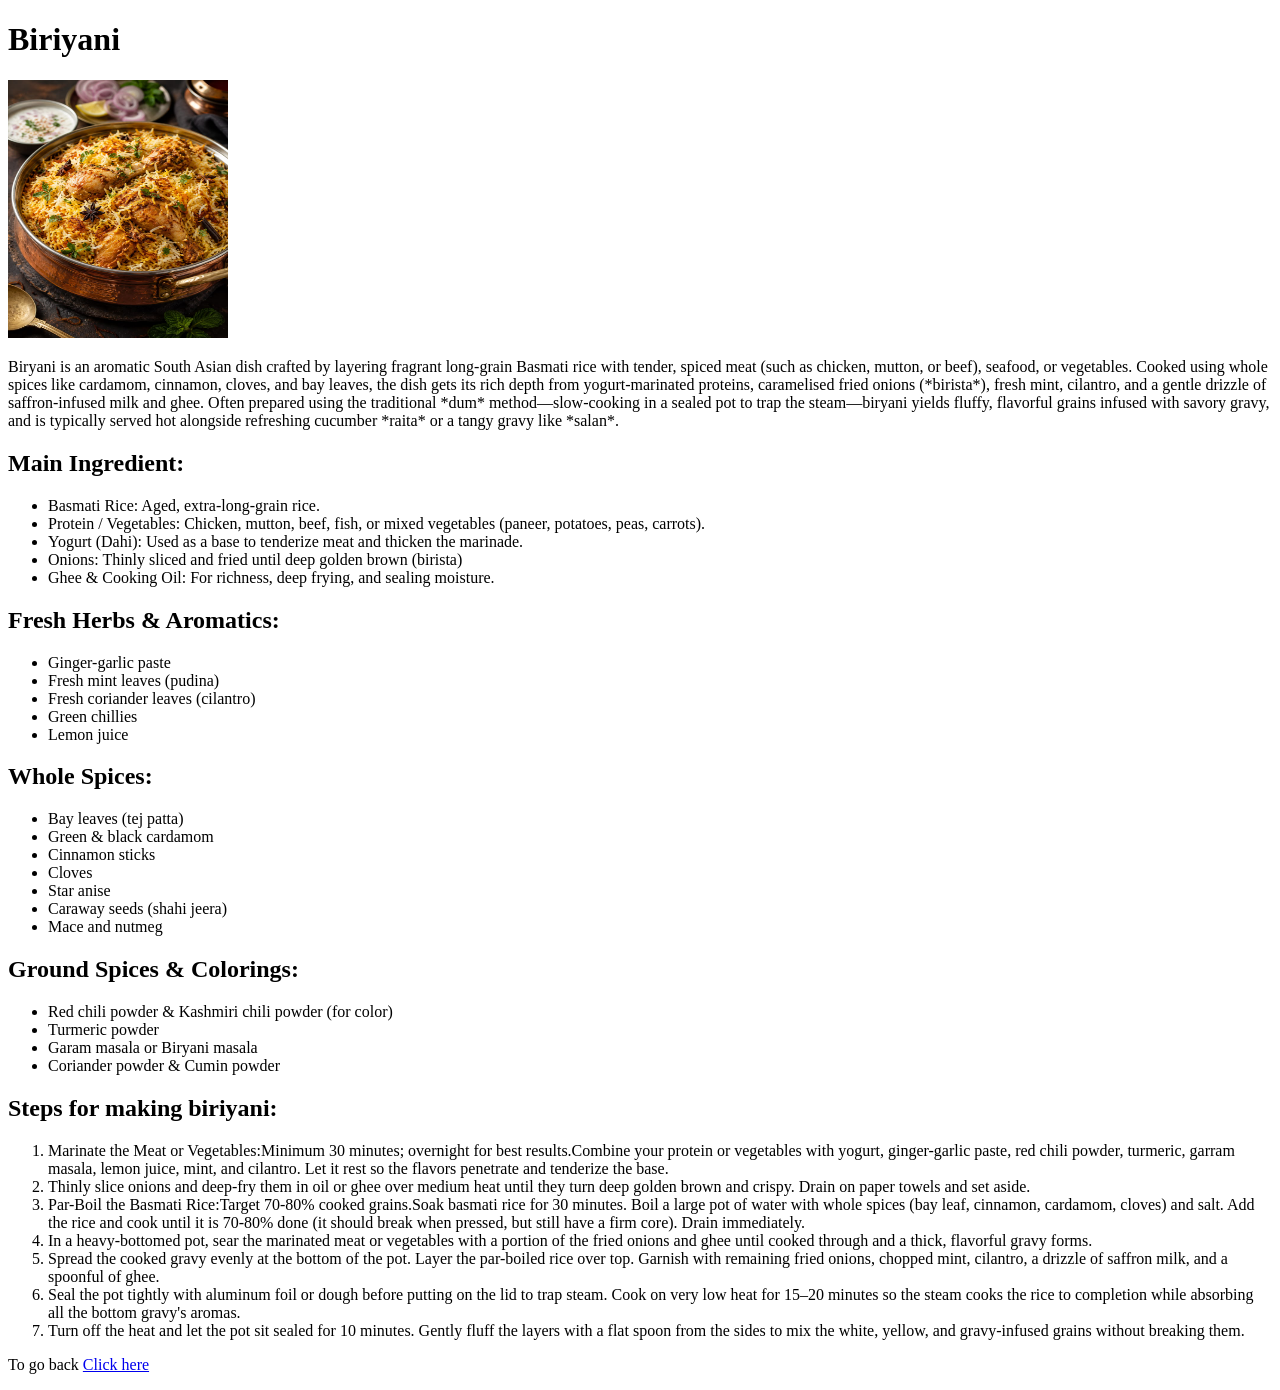
==== recipes/biriyani.html @ e6d89a89 "all dishes are add to index.html file" ====
<!doctype html>

<html lang="en">
  <head>
    <meta charset="UTF-8" />
    <meta name="viewport" content="width=device-width, initial-scale=1.0" />
    <title>Biriyani</title>
  </head>
  <body>
    <h1>Biriyani</h1>
    <img
      src="../img/Delicious Biryani.jpg"
      alt="Picture of delicious biriyani"
      width="220"
      height="258"
    />
    <p>
      Biryani is an aromatic South Asian dish crafted by layering fragrant
      long-grain Basmati rice with tender, spiced meat (such as chicken, mutton,
      or beef), seafood, or vegetables. Cooked using whole spices like cardamom,
      cinnamon, cloves, and bay leaves, the dish gets its rich depth from
      yogurt-marinated proteins, caramelised fried onions (*birista*), fresh
      mint, cilantro, and a gentle drizzle of saffron-infused milk and ghee.
      Often prepared using the traditional *dum* method—slow-cooking in a sealed
      pot to trap the steam—biryani yields fluffy, flavorful grains infused with
      savory gravy, and is typically served hot alongside refreshing cucumber
      *raita* or a tangy gravy like *salan*.
    </p>

    <h2>Main Ingredient:</h2>
    <ul>
      <li>Basmati Rice: Aged, extra-long-grain rice.</li>
      <li>
        Protein / Vegetables: Chicken, mutton, beef, fish, or mixed vegetables
        (paneer, potatoes, peas, carrots).
      </li>
      <li>
        Yogurt (Dahi): Used as a base to tenderize meat and thicken the
        marinade.
      </li>
      <li>Onions: Thinly sliced and fried until deep golden brown (birista)</li>
      <li>
        Ghee & Cooking Oil: For richness, deep frying, and sealing moisture.
      </li>
    </ul>

    <h2>Fresh Herbs & Aromatics:</h2>
    <ul>
      <li>Ginger-garlic paste</li>
      <li>Fresh mint leaves (pudina)</li>
      <li>Fresh coriander leaves (cilantro)</li>
      <li>Green chillies</li>
      <li>Lemon juice</li>
    </ul>

    <h2>Whole Spices:</h2>
    <ul>
      <li>Bay leaves (tej patta)</li>
      <li>Green & black cardamom</li>
      <li>Cinnamon sticks</li>
      <li>Cloves</li>
      <li>Star anise</li>
      <li>Caraway seeds (shahi jeera)</li>
      <li>Mace and nutmeg</li>
    </ul>

    <h2>Ground Spices & Colorings:</h2>
    <ul>
      <li>Red chili powder & Kashmiri chili powder (for color)</li>
      <li>Turmeric powder</li>
      <li>Garam masala or Biryani masala</li>
      <li>Coriander powder & Cumin powder</li>
    </ul>

    <h2>Steps for making biriyani:</h2>
    <ol>
      <li>
        Marinate the Meat or Vegetables:Minimum 30 minutes; overnight for best
        results.Combine your protein or vegetables with yogurt, ginger-garlic
        paste, red chili powder, turmeric, garram masala, lemon juice, mint, and
        cilantro. Let it rest so the flavors penetrate and tenderize the base.
      </li>
      <li>
        Thinly slice onions and deep-fry them in oil or ghee over medium heat
        until they turn deep golden brown and crispy. Drain on paper towels and
        set aside.
      </li>
      <li>
        Par-Boil the Basmati Rice:Target 70-80% cooked grains.Soak basmati
        rice for 30 minutes. Boil a large pot of water with whole spices (bay
        leaf, cinnamon, cardamom, cloves) and salt. Add the rice and cook until
        it is 70-80% done (it should break when pressed, but still have a firm
        core). Drain immediately.
      </li>
      <li>
        In a heavy-bottomed pot, sear the marinated meat or vegetables with a
        portion of the fried onions and ghee until cooked through and a thick,
        flavorful gravy forms.
      </li>
      <li>
        Spread the cooked gravy evenly at the bottom of the pot. Layer the
        par-boiled rice over top. Garnish with remaining fried onions, chopped
        mint, cilantro, a drizzle of saffron milk, and a spoonful of ghee.
      </li>
      <li>
        Seal the pot tightly with aluminum foil or dough before putting on the
        lid to trap steam. Cook on very low heat for 15–20 minutes so the steam
        cooks the rice to completion while absorbing all the bottom gravy's
        aromas.
      </li>
      <li>
        Turn off the heat and let the pot sit sealed for 10 minutes. Gently
        fluff the layers with a flat spoon from the sides to mix the white,
        yellow, and gravy-infused grains without breaking them.
      </li>
    </ol>
    <p>
      To go back
      <a href="../index.html" rel="noopener noreferrer">Click here</a>
    </p>
  </body>
</html>
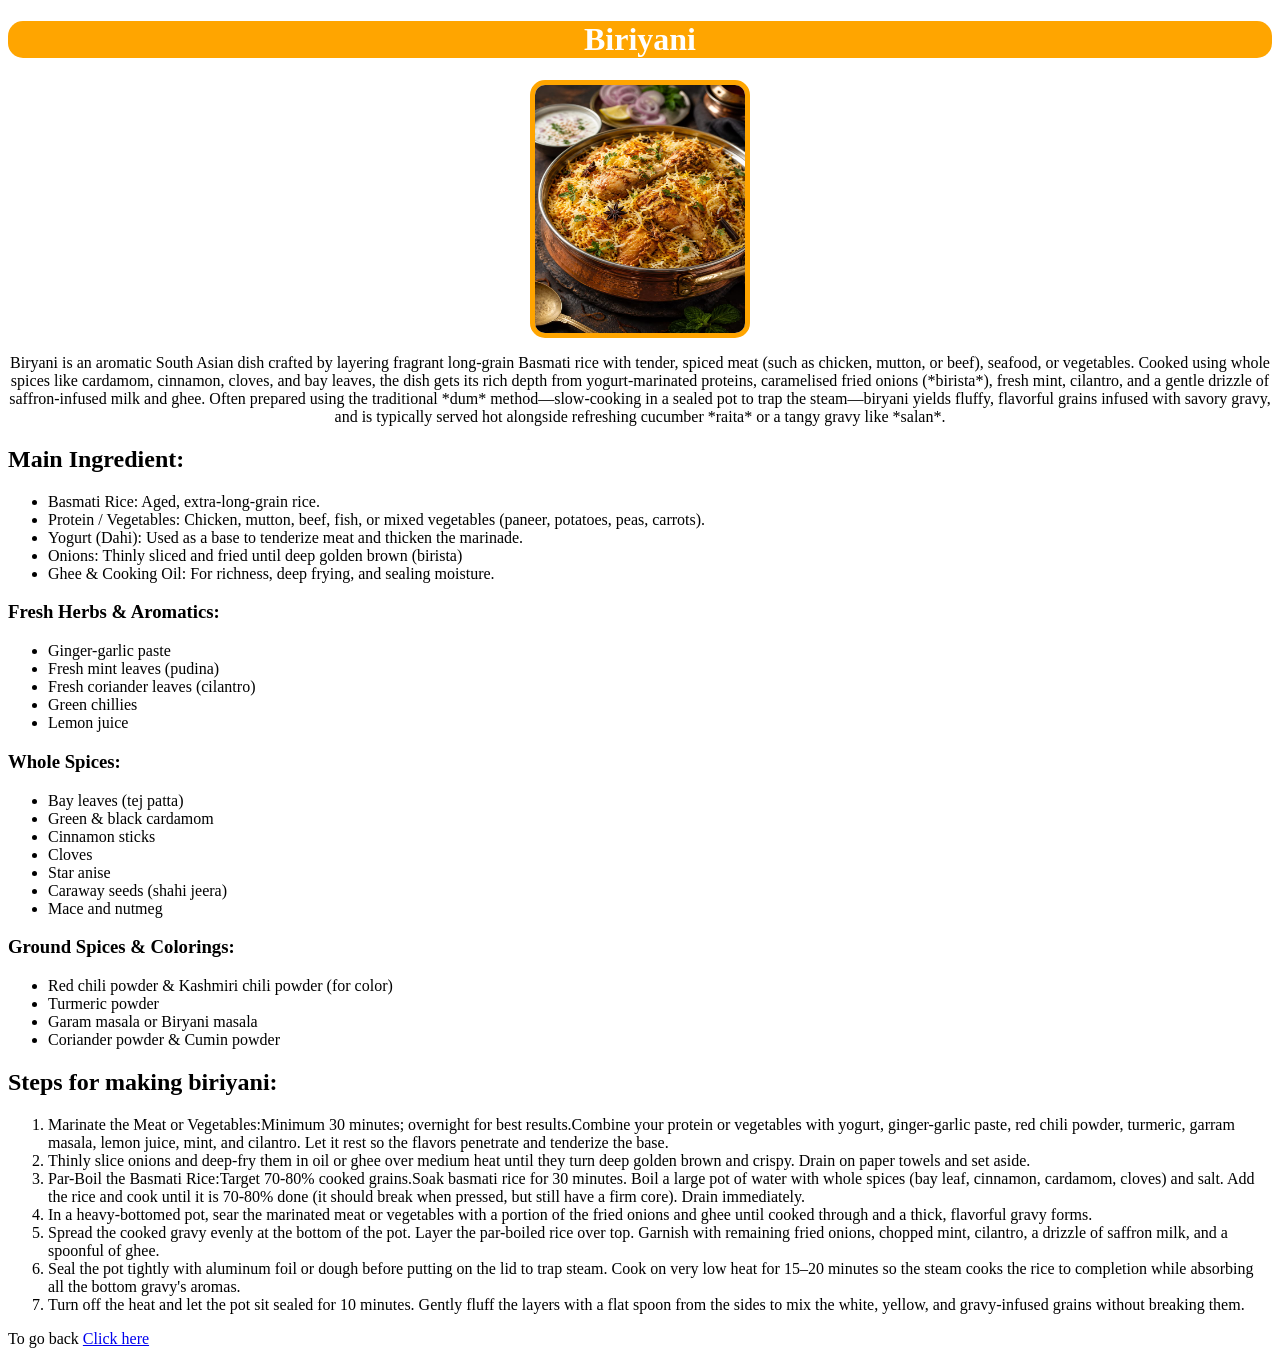
==== commit 6bff7a01: "change made in home page" ====
--- a/recipes/biriyani.html
+++ b/recipes/biriyani.html
@@ -5,16 +5,17 @@
     <meta charset="UTF-8" />
     <meta name="viewport" content="width=device-width, initial-scale=1.0" />
     <title>Biriyani</title>
+    <link rel="stylesheet" href="../css/biryani.css">
   </head>
   <body>
-    <h1>Biriyani</h1>
-    <img
+    <h1 class="heading">Biriyani</h1>
+    <img class="bir"
       src="../img/Delicious Biryani.jpg"
       alt="Picture of delicious biriyani"
       width="220"
       height="258"
     />
-    <p>
+    <p class="des">
       Biryani is an aromatic South Asian dish crafted by layering fragrant
       long-grain Basmati rice with tender, spiced meat (such as chicken, mutton,
       or beef), seafood, or vegetables. Cooked using whole spices like cardamom,
@@ -44,7 +45,7 @@
       </li>
     </ul>
 
-    <h2>Fresh Herbs & Aromatics:</h2>
+    <h3>Fresh Herbs & Aromatics:</h3>
     <ul>
       <li>Ginger-garlic paste</li>
       <li>Fresh mint leaves (pudina)</li>
@@ -53,7 +54,7 @@
       <li>Lemon juice</li>
     </ul>
 
-    <h2>Whole Spices:</h2>
+    <h3>Whole Spices:</h3>
     <ul>
       <li>Bay leaves (tej patta)</li>
       <li>Green & black cardamom</li>
@@ -64,7 +65,7 @@
       <li>Mace and nutmeg</li>
     </ul>
 
-    <h2>Ground Spices & Colorings:</h2>
+    <h3>Ground Spices & Colorings:</h3>
     <ul>
       <li>Red chili powder & Kashmiri chili powder (for color)</li>
       <li>Turmeric powder</li>
--- a/css/biryani.css
+++ b/css/biryani.css
@@ -0,0 +1,16 @@
+.heading{
+    color: white;
+    text-align: center;
+    background-color: orange;
+    border-radius: 15px;
+}
+.bir{
+    display: block;
+    margin: 0 auto;
+    border:5px solid orange;
+    border-radius: 15px;
+    box-sizing: border-box;
+}
+.des{
+    text-align: center;
+}
